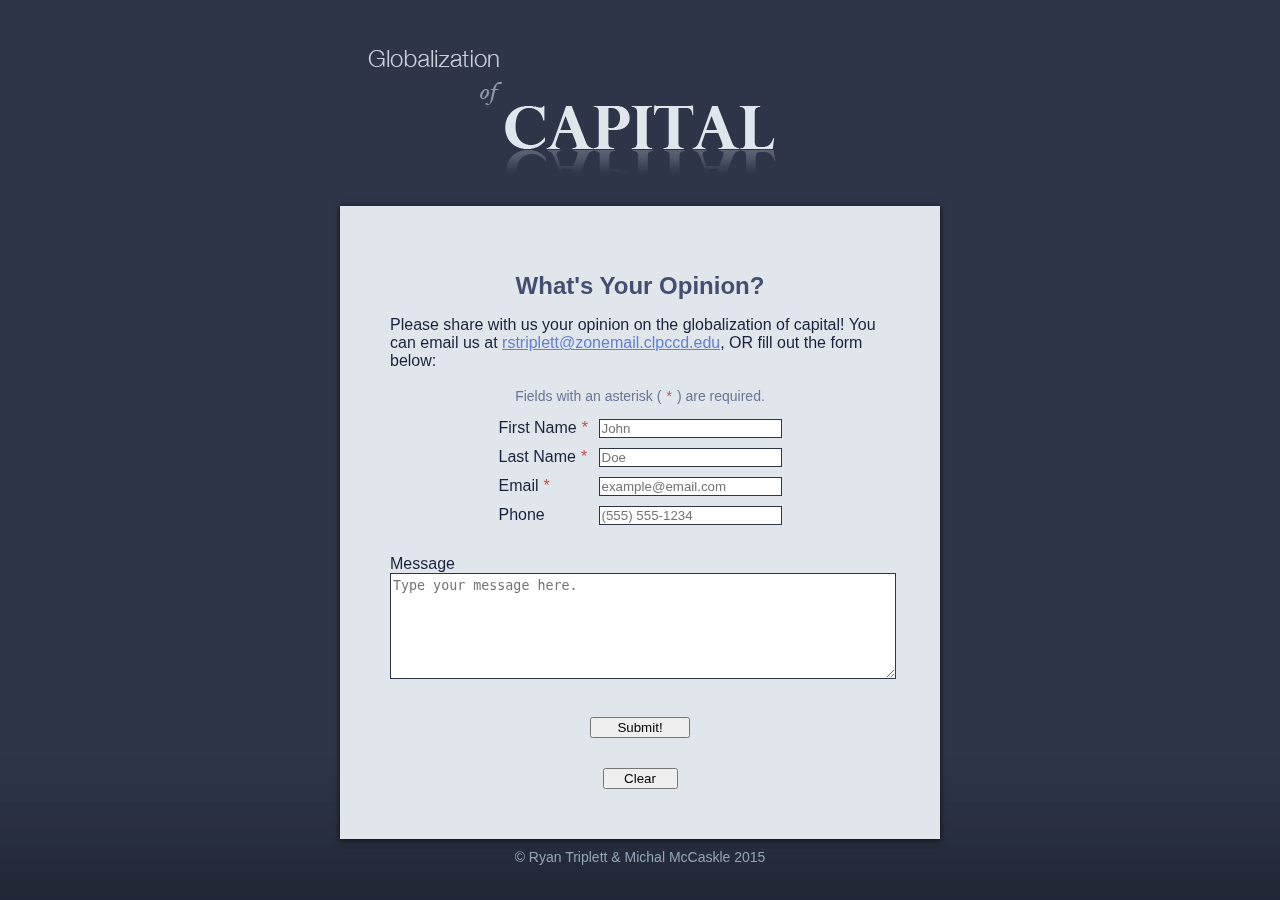
==== contact.html @ 51565fa3 "Initial upload" ====
<!doctype html>
<html>
<head>
<meta charset="UTF-8">
<meta name="description" content="Globalization of Capital">
<meta name="keywords" content="Globalization,Capital,International,Money">
<meta name="author" content="Ryan Triplett and Michal McCaskle">
<title>Share Your Thoughts</title>
<script type="text/javascript" src="jscript.js"></script>
<link href="style.css" rel="stylesheet" type="text/css" media="screen">
</head>
<body>
    <div id="bgBottom"></div>
    <div id="container">
        <div id="header"></div>
        <div name="navContainer" id="navContainer">&nbsp;</div>
        <div id="content">
            <h1>What's Your Opinion?</h1>
            Please share with us your opinion on the globalization of capital! You can email us at <a href="mailto:rstriplett@zonemail.clpccd.edu">rstriplett@zonemail.clpccd.edu</a>, OR fill out the form below:<br><br>
            <form name="infoForm" id="infoForm" onsubmit="return formValidation();">
                <div class="instructions">Fields with an asterisk (<span class="formAsterisk">*</span>) are required.</div>
                <div id="formContainer"><div id="blockContainer">
                    <div class="formRow">
                        <div class="formLeftCol">First Name<span class="formAsterisk">*</span></div>
                        <input name="contactFirstName" id="contactFirstName" class="formInput" type="text" placeholder="John"
                            onFocus="showHint( this, 'Please enter your first name.', 4 );"
                            onMouseOver="showHint( this, 'Please enter your first name.', 4 );"
                            onKeyDown="showHint( this, 'Please enter your first name.', 4 );"
                        />
                    </div>
                    <div class="formRow">
                        <div class="formLeftCol">Last Name<span class="formAsterisk">*</span></div>
                        <input name="contactLastName" id="contactLastName" class="formInput" type="text" placeholder="Doe"
                            onFocus="showHint( this, 'Please enter your last name.', 4 );"
                            onMouseOver="showHint( this, 'Please enter your last name.', 4 );"
                            onKeyDown="showHint( this, 'Please enter your last name.', 4 );"
                        />
                    </div>
                    <div class="formRow">
                        <div class="formLeftCol">Email<span class="formAsterisk">*</span></div>
                        <input name="contactEmail" id="contactEmail" class="formInput" type="text" placeholder="example@email.com"
                            onFocus="showHint( this, 'Please enter your email address.', 4 );"
                            onMouseOver="showHint( this, 'Please enter your email address.', 4 );"
                            onKeyDown="showHint( this, 'Please enter your email address.', 4 );"
                        />
                    </div>
                    <div class="formRow">
                        <div class="formLeftCol">Phone</div>
                        <input name="contactPhone" id="contactPhone" class="formInput" type="text" placeholder="(555) 555-1234"
                            onFocus="showHint( this, 'Please enter your phone number.', 4 );"
                            onMouseOver="showHint( this, 'Please enter your phone number.', 4 );"
                            onKeyDown="showHint( this, 'Please enter your phone number.', 4 );"
                        />
                    </div>
                </div></div>
                <div name="messageContainer" id="messageContainer" class="formRow">
                    <div name="message" id="message">Message</div>
                        <textarea name="messageContent" id="messageContent" maxlength="1000" spellcheck="true" placeholder="Type your message here."
                            onFocus="showHint( messageContainer, 'Please enter your message.', -55 );"
                            onMouseOver="showHint( messageContainer, 'Please enter your message.', -55 );"
                            onKeyDown="showHint( messageContainer, 'Please enter your message.', -55 );"
                        ></textarea>
                    </div>
                <div id="errors"><div name="errorsBlock" id="errorsBlock"></div></div>
                <div name="bottomButtonContainer" id="bottomButtonContainer">
                <div id="submitContainer">
                    <input name="submitButton" id="submitButton" type="submit" value="Submit!"
                        onMouseOver="showHint( document.getElementById( 'submitButton' ), 'Submit the form!', 4 );"
                        onFocus="showHint( document.getElementById( 'submitButton' ), 'Submit the form!', 4 );"
                    />
                    </div>
                    <div name="clearButtonContainer" id="clearButtonContainer">
                        <input name="clearButton" id="clearButton" type="button" value="Clear"
                            onClick="clearAll(); showHint( document.getElementById( 'clearButton' ), 'Clear everything.', 4 );"
                            onMouseOver="showHint( document.getElementById( 'clearButton' ), 'Clear everything.', 4 );"
                            onFocus="showHint( document.getElementById( 'clearButton' ), 'Clear everything.', 4 );"
                        />
                    </div>
                    <div name="fillButtonContainer" id="fillButtonContainer">
                        <input name="fillButton" id="fillButton" type="button" value="Auto Fill"
                            onClick="autoFill(); showHint( document.getElementById( 'fillButton' ), 'For the lazy.', 4 );"
                            onMouseOver="showHint( document.getElementById( 'fillButton' ), 'For the lazy.', 4 );"
                            onFocus="showHint( document.getElementById( 'fillButton' ), 'For the lazy.', 4 );"
                        />
                    </div>
                </div>
            </form>
            <div name="hint" id="hint"></div>
        </div>
    <div id="copyright">&copy; Ryan Triplett &amp; Michal McCaskle 2015</div>
    </div>
</body>
</html>
---- style.css ----
@charset "UTF-8";
/* CSS Document */

body {
    background-color: #2E3549;
    margin: 0px;
}
#bgBottom {
    position: fixed;
    bottom: 0px;
    left: 0px;
    width: 100%;
    height: 150px;
    background: url(images/bg.png) repeat-x;
    
}
#container {
    position: relative;
    margin: 30px auto 20px auto;
    width: 600px;
    font-family: "Gill Sans", "Gill Sans MT", "Myriad Pro", "DejaVu Sans Condensed", Helvetica, Arial, sans-serif;
}
#header {
    width: inherit;
    height: 150px;
    float: left;
    background-image: url(images/header.png);
}
#navContainer {
    width: inherit;
    float: left;
    clear: left;
    margin-bottom: 10px;
    text-align: center;
    color: #C2CDD9;
    font-size: 14px;
    text-shadow: 0px 2px #000;
}
#navContainer a {
    color: #C2CDD9;
    text-decoration: none;
}
#navContainer a:hover {
    color: #FFF;
    text-decoration: none;
}
#content {
    min-height: 300px;
    width: auto;
    clear: left;
    background-color: #E1E6EC;
    -webkit-box-shadow: 0px 1px 6px 0px rgba(0,0,0,0.75);
    -moz-box-shadow: 0px 1px 6px 0px rgba(0,0,0,0.75);
    box-shadow: 0px 1px 6px 0px rgba(0,0,0,0.75);
    padding: 50px 50px 50px 50px;
    color: #18223B;
}
#content h1 {
    color: #434F70;
    font-size: 24px;
    text-align: center
}
#content h2 {
    color: #253050;
    font-size: 18px;
    text-align: center
}
#content p {
    text-indent: 20px;
}
p::first-letter { 
    font-size: 130%;
    color: #0D2B76;
}
#content a {
    color: #6380D1;
}
#content a:visited {
    color: #7A63D1;
}
#globeImage {
    display: block;
    width: 200px;
    margin: 0px auto 0px auto;
}
#copyright {
    margin: 10px 0px 20px;
    width: inherit;
    color: #93A4B7;
    font-size: 14px;
    text-align: center;
}
#formContainer {
    text-align: center;
}
#formContainer input {
    border: solid #2E3549 1px;
}
#blockContainer {
    display: inline-block;
    position: relative;
    margin: 15px auto 20px auto;
}
#message {
    text-align: left;
}
#messageContent  {
    width: 100%;
    line-height: 1.5;
    height: 100px;
    border: solid #2E3549 1px;
}
#bottomButtonContainer {
    width: 100px;
    margin: 0px auto 0px auto;
    text-align: center;
}
#submitContainer input {
    width: 100%;
}
#clearButtonContainer input {
    width: 75%;
    margin-top: 30px;
}
#fillButtonContainer input {
    display: none;
    width: 50%;
}
#errors {
    text-align: center;
    color: #ba4f51;
}
#errorsBlock{
    display: inline-block;
    text-align: left;
    margin-bottom: 20px;
}
#hint {
    display: none;
    position: fixed;
    margin-right: 15px;
    font-size: 12px;
    color: #292929;
    padding-left: 5px;
    padding-right: 10px;
    padding-top: 3px;
    padding-bottom: 3px;
    border-color: #FFFFFF;
    border-style: solid;
    border-width: 1px;
    -webkit-border-radius: 5px;
    -moz-border-radius: 5px;
    border-radius: 5px;
    -webkit-box-shadow: 0 1px 3px 2px rgba(0,0,0,.3);
    -moz-box-shadow: 0 1px 3px 2px rgba(0,0,0,.3);
    box-shadow: 0 1px 3px 2px rgba(0,0,0,.3);
    background-color: #D8D8D8;
}
.instructions {
    text-align: center;
    font-size: 14px;
    color: #697696;
}
.formAsterisk {
    margin: 0px 5px 0px 5px;
    color: #ba4f51;
}  
.formRow {
    margin-bottom: 10px;
}
.formLeftCol {
    width: 100px;
    float: left;
    clear: left;
    text-align: left;
}
.videoContainer {
    text-align: center;
}
.videoContainer video {
    width: 400px;
}
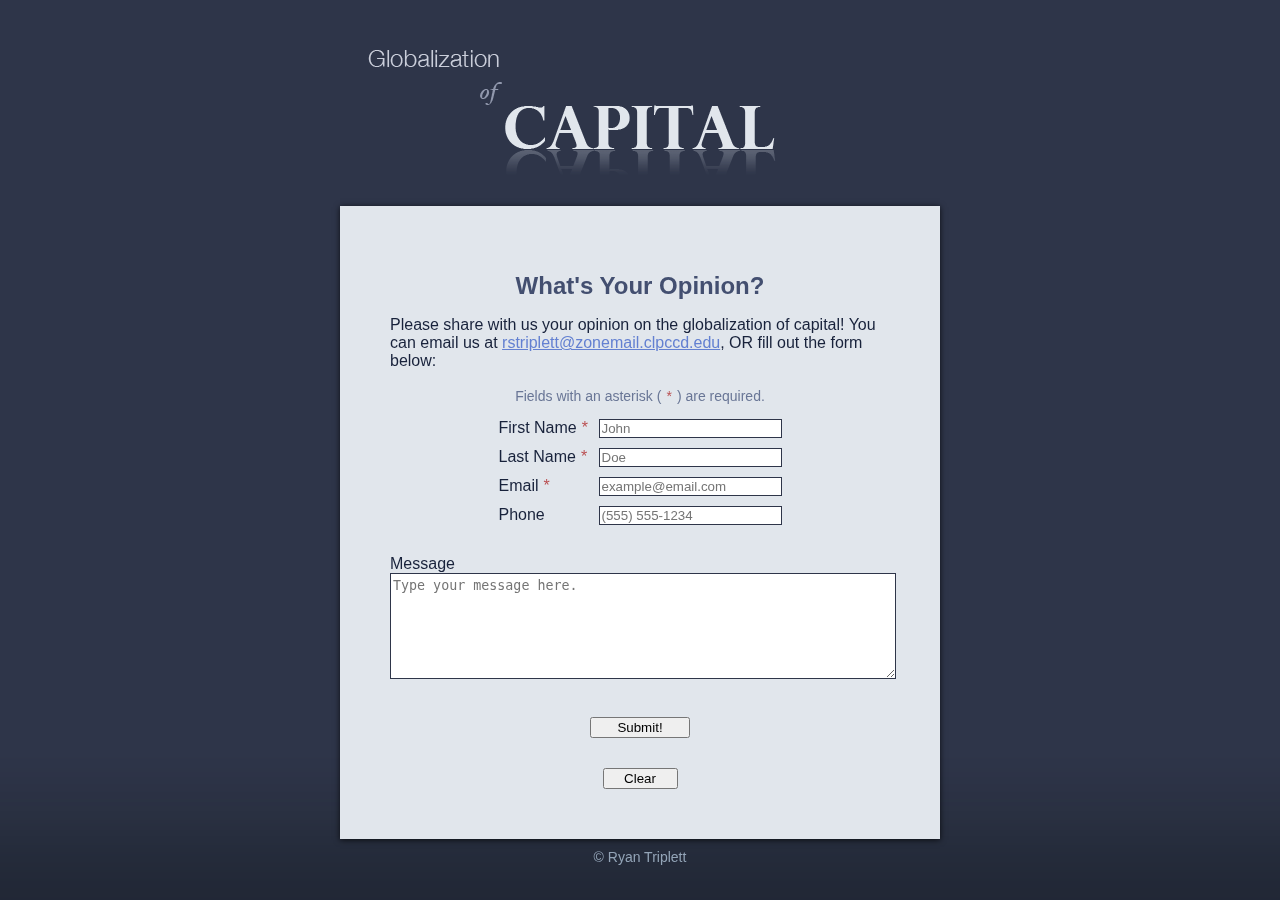
==== commit 1c24b6e0: "Updated" ====
--- a/contact.html
+++ b/contact.html
@@ -4,7 +4,7 @@
 <meta charset="UTF-8">
 <meta name="description" content="Globalization of Capital">
 <meta name="keywords" content="Globalization,Capital,International,Money">
-<meta name="author" content="Ryan Triplett and Michal McCaskle">
+<meta name="author" content="Ryan Triplett">
 <title>Share Your Thoughts</title>
 <script type="text/javascript" src="jscript.js"></script>
 <link href="style.css" rel="stylesheet" type="text/css" media="screen">
@@ -87,7 +87,7 @@
             </form>
             <div name="hint" id="hint"></div>
         </div>
-    <div id="copyright">&copy; Ryan Triplett &amp; Michal McCaskle 2015</div>
+    <div id="copyright">&copy; Ryan Triplett</div>
     </div>
 </body>
 </html>
